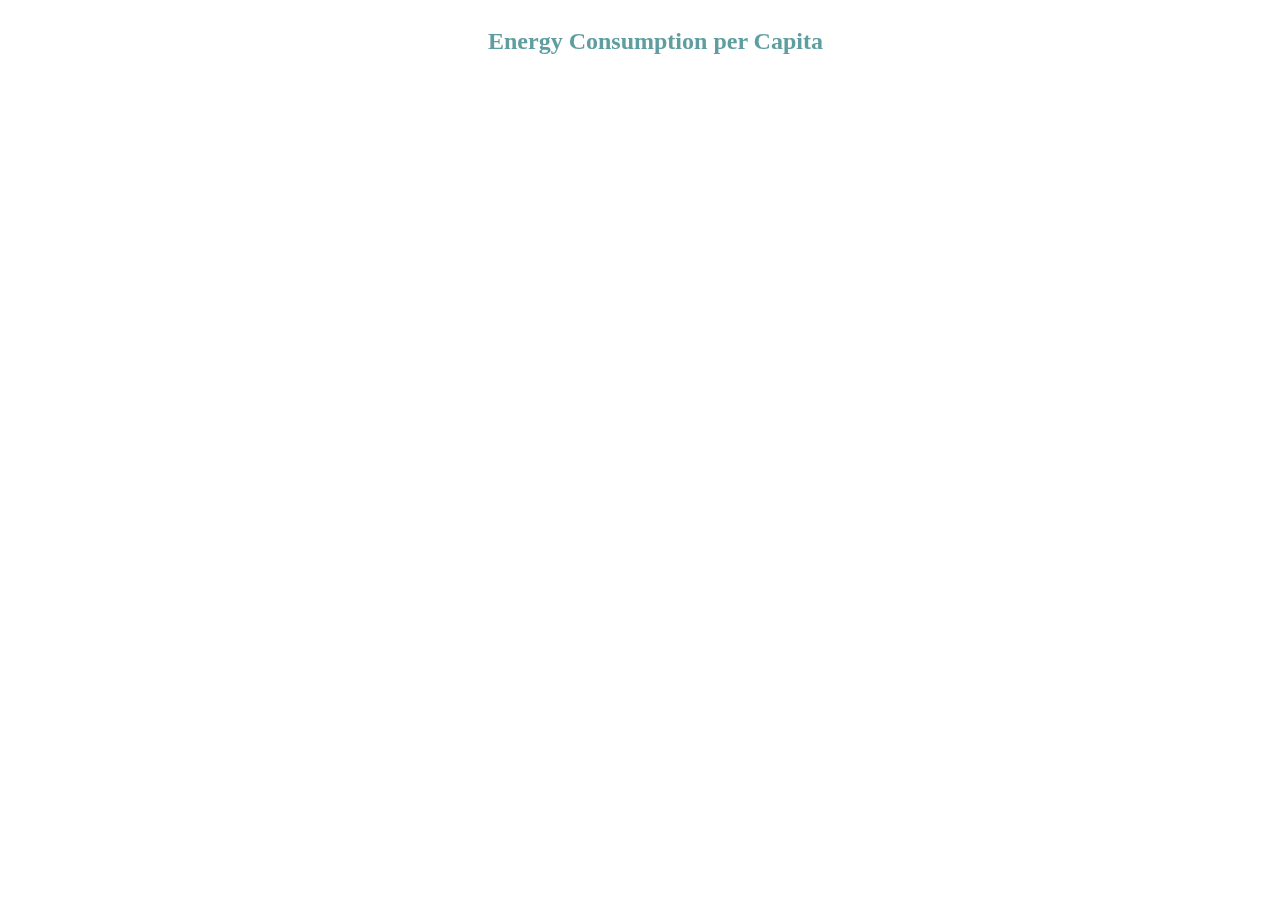
==== index.html @ f1058e76 "Added the files" ====
<!DOCTYPE html>
<html>

    <head>
        
        <meta charset="utf-8">
        <link rel="stylesheet" type="text/css" href='stylesheet.css'>
        <script type= 'text/javascript' src='https://d3js.org/d3.v4.min.js'></script>
        
    </head>

    <body>    
        
        <div style="position: fixed">

            <h2 style="position: relative">Energy Consumption per Capita</h2>
            <svg width="800" height="550" style="position:relative;transform: translate(30%,0%)"></svg>
            <script src="MultilineChart.js"></script>
    
        </div>
    
    </body>

</html>
---- stylesheet.css ----
.axis--x path {
              display: none;
            }
            .line {
              fill: none;
              stroke: steelblue;
              stroke-width: 3px;  
            }

            h2{
                color: cadetblue;
                transform: translate(60%,0%);
            }    
            .grid line {
                stroke: lightgrey;
                stroke-opacity: 0.7;
                shape-rendering: crispEdges;
            }
            
            .grid path {
                stroke-width: 0;
            }
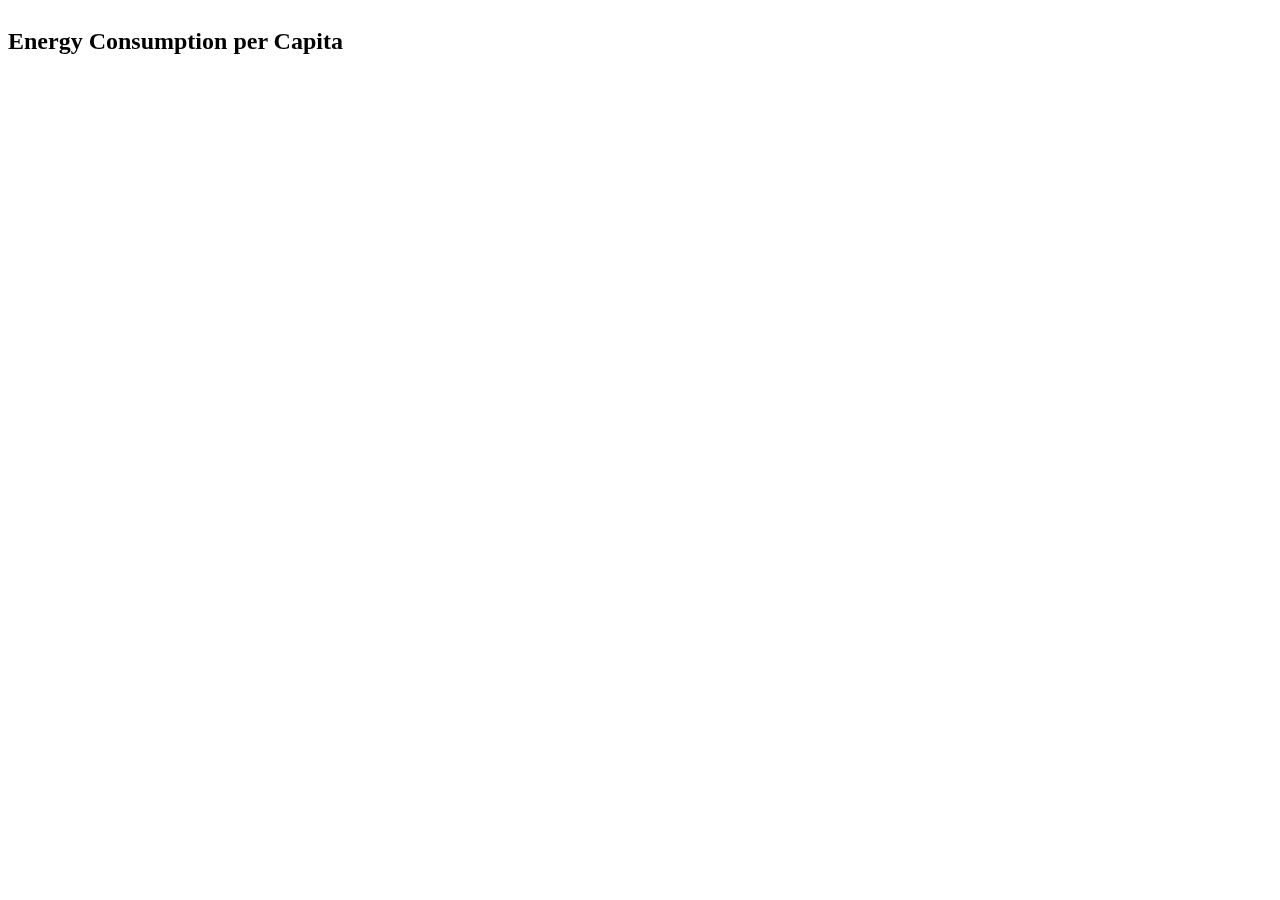
==== commit 3a0d8d35: "Update index.html" ====
--- a/index.html
+++ b/index.html
@@ -4,7 +4,7 @@
     <head>
         
         <meta charset="utf-8">
-        <link rel="stylesheet" type="text/css" href='stylesheet.css'>
+        <link rel="stylesheet" type="text/css" href='https://raw.githubusercontent.com/balakrishna-k/BRICSData/master/MultilineChart.js?token=AfbI-Rk5zZPdjQc_uEJrLCXylZ_CtYVbks5ai5qewA%3D%3D'>
         <script type= 'text/javascript' src='https://d3js.org/d3.v4.min.js'></script>
         
     </head>
@@ -21,4 +21,4 @@
     
     </body>
 
-</html>+</html>
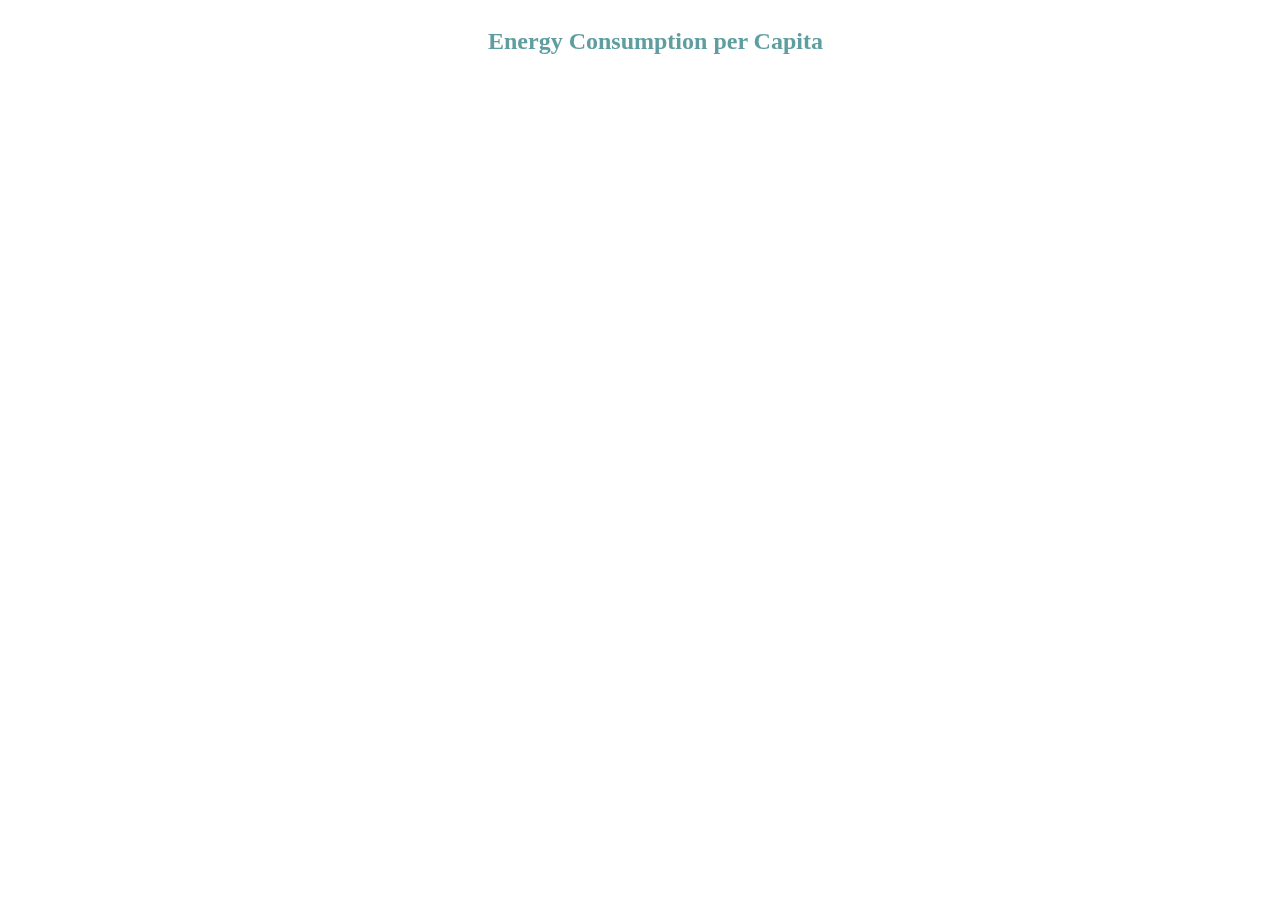
==== commit 54655c1d: "Adding files" ====
--- a/index.html
+++ b/index.html
@@ -4,7 +4,7 @@
     <head>
         
         <meta charset="utf-8">
-        <link rel="stylesheet" type="text/css" href='https://raw.githubusercontent.com/balakrishna-k/BRICSData/master/MultilineChart.js?token=AfbI-Rk5zZPdjQc_uEJrLCXylZ_CtYVbks5ai5qewA%3D%3D'>
+        <link rel="stylesheet" type="text/css" href='stylesheet.css'>
         <script type= 'text/javascript' src='https://d3js.org/d3.v4.min.js'></script>
         
     </head>
@@ -21,4 +21,4 @@
     
     </body>
 
-</html>
+</html>--- a/stylesheet.css
+++ b/stylesheet.css
@@ -0,0 +1,22 @@
+.axis--x path {
+              display: none;
+            }
+            .line {
+              fill: none;
+              stroke: steelblue;
+              stroke-width: 3px;  
+            }
+
+            h2{
+                color: cadetblue;
+                transform: translate(60%,0%);
+            }    
+            .grid line {
+                stroke: lightgrey;
+                stroke-opacity: 0.7;
+                shape-rendering: crispEdges;
+            }
+            
+            .grid path {
+                stroke-width: 0;
+            }